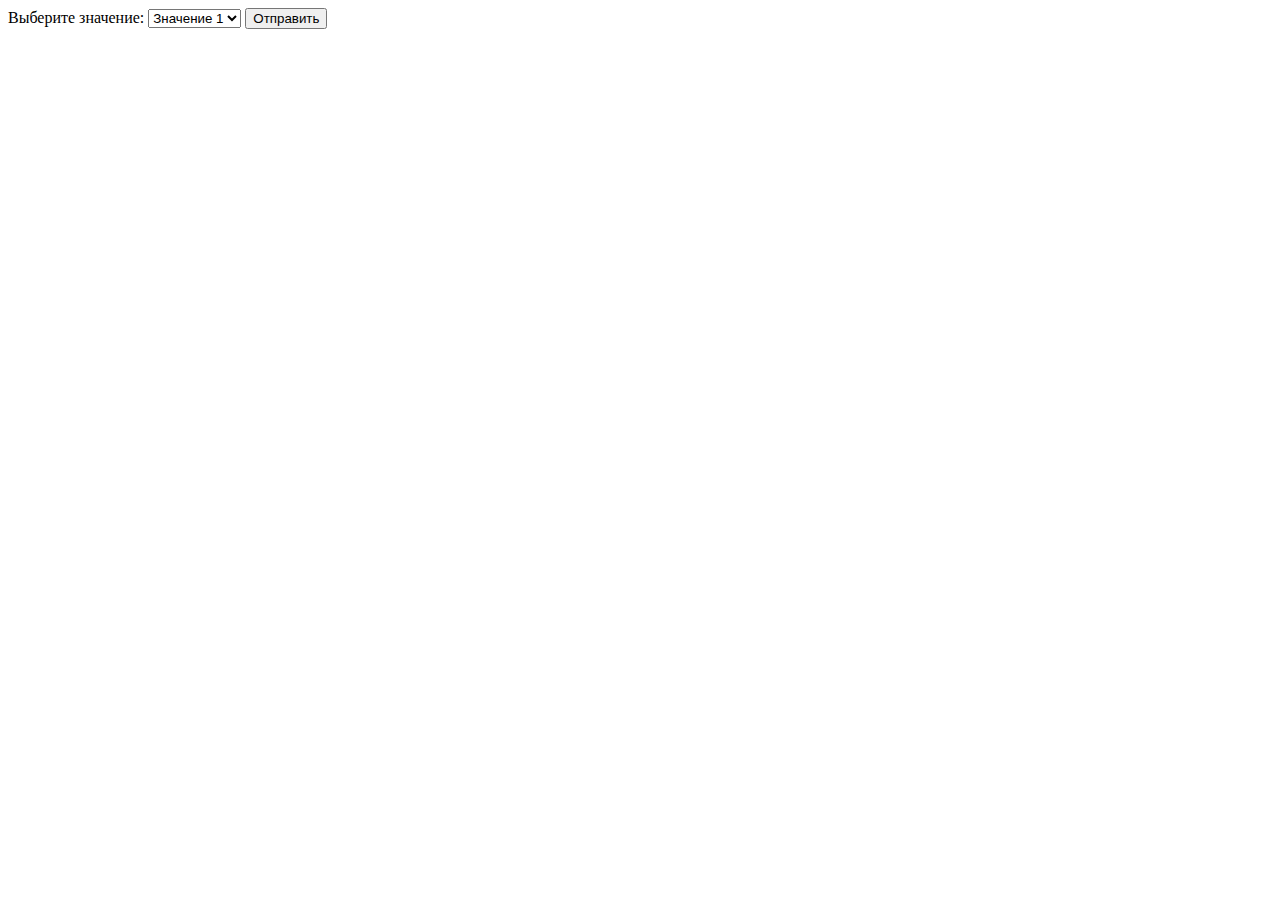
==== index.html @ 1c379268 "Create project" ====
<!DOCTYPE html>
<html lang="en">
<head>
    <meta charset="UTF-8">
    <meta name="viewport" content="width=device-width, initial-scale=1.0">
    <title>Dropdown Form</title>
    <link rel="stylesheet" href="styles.css">
</head>
<body>
    <form id="dropdownForm">
        <label for="dropdown">Выберите значение:</label>
        <select id="dropdown" name="dropdown">
            <option value="value1">Значение 1</option>
            <option value="value2">Значение 2</option>
            <option value="value3">Значение 3</option>
        </select>
        <button type="button" id="submitButton">Отправить</button>
    </form>
    <script src="script.js"></script>
</body>
</html>
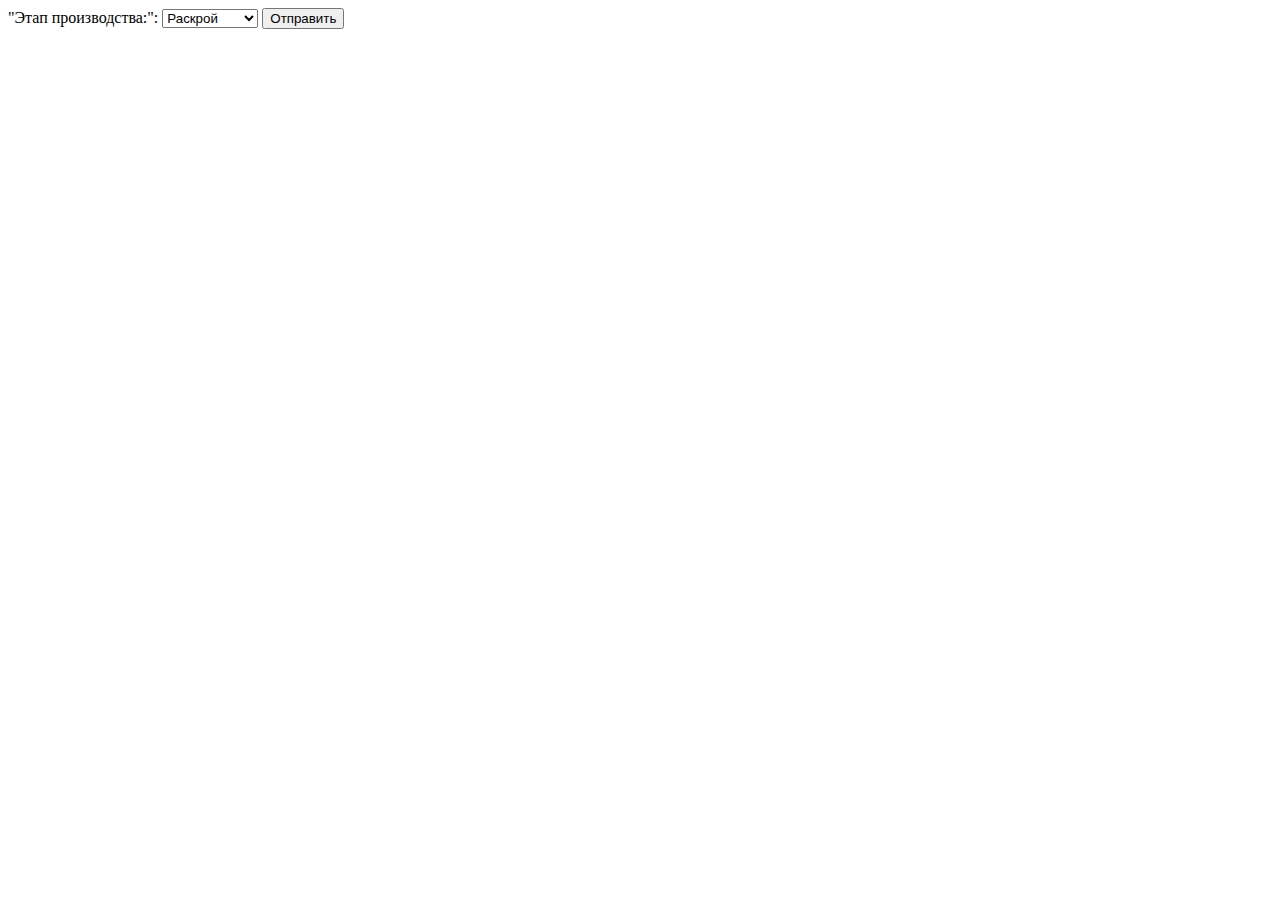
==== commit 836809cd: "Initial commit 3" ====
--- a/index.html
+++ b/index.html
@@ -8,11 +8,16 @@
 </head>
 <body>
     <form id="dropdownForm">
-        <label for="dropdown">Выберите значение:</label>
+        <label for="dropdown">"Этап производства:":</label>
         <select id="dropdown" name="dropdown">
-            <option value="value1">Значение 1</option>
-            <option value="value2">Значение 2</option>
-            <option value="value3">Значение 3</option>
+            <option value="value1">Раскрой</option>
+            <option value="value2">Фрезировка</option>
+            <option value="value3">Шлифовка</option>
+            <option value="value3">Клей</option>
+            <option value="value3">Пленка</option>
+            <option value="value3">Готов</option>
+            <option value="value3">Упаковка</option>
+            <option value="value3">Отгружен</option>
         </select>
         <button type="button" id="submitButton">Отправить</button>
     </form>
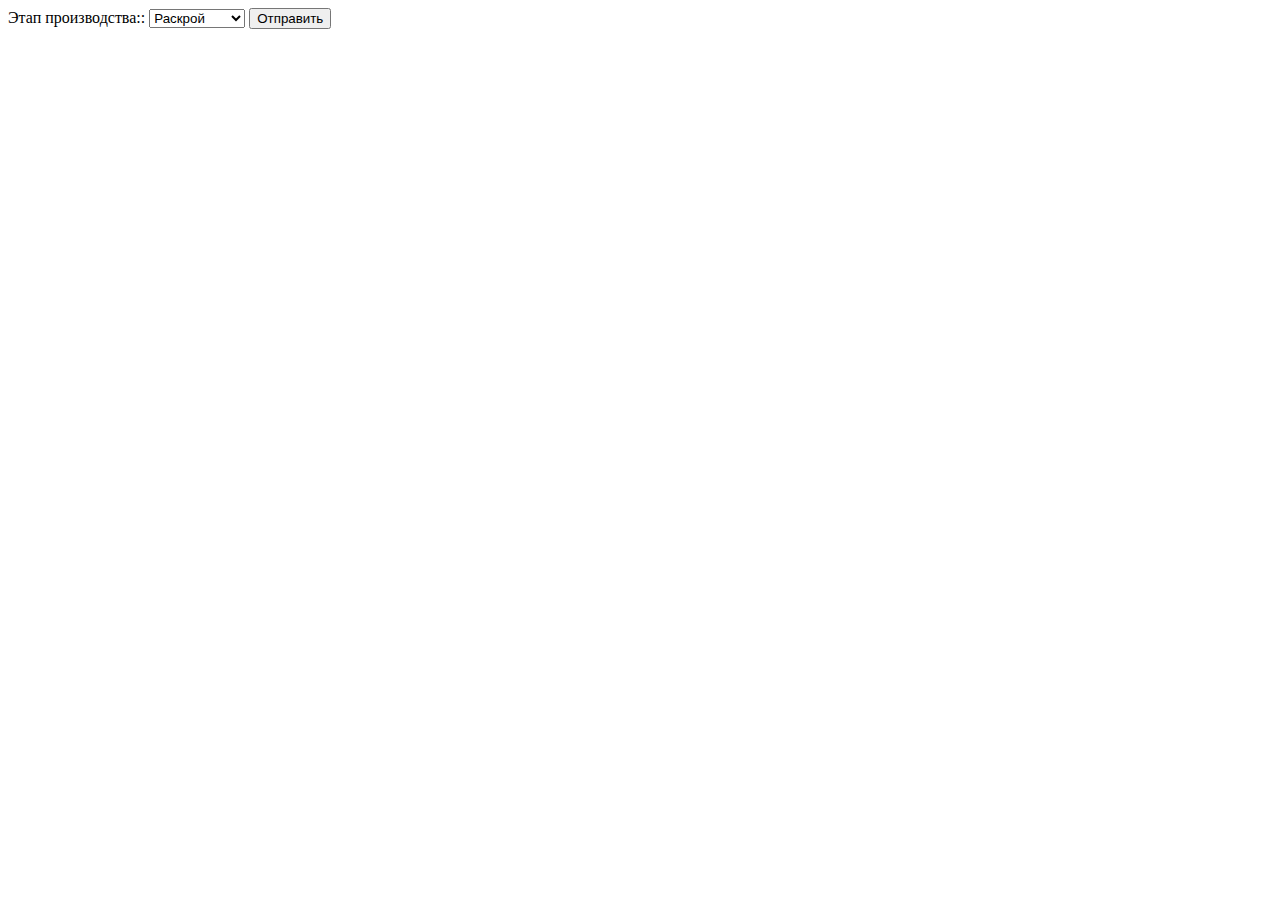
==== commit 22ab63e7: "commit" ====
--- a/index.html
+++ b/index.html
@@ -8,7 +8,7 @@
 </head>
 <body>
     <form id="dropdownForm">
-        <label for="dropdown">"Этап производства:":</label>
+        <label for="dropdown">Этап производства::</label>
         <select id="dropdown" name="dropdown">
             <option value="value1">Раскрой</option>
             <option value="value2">Фрезировка</option>
